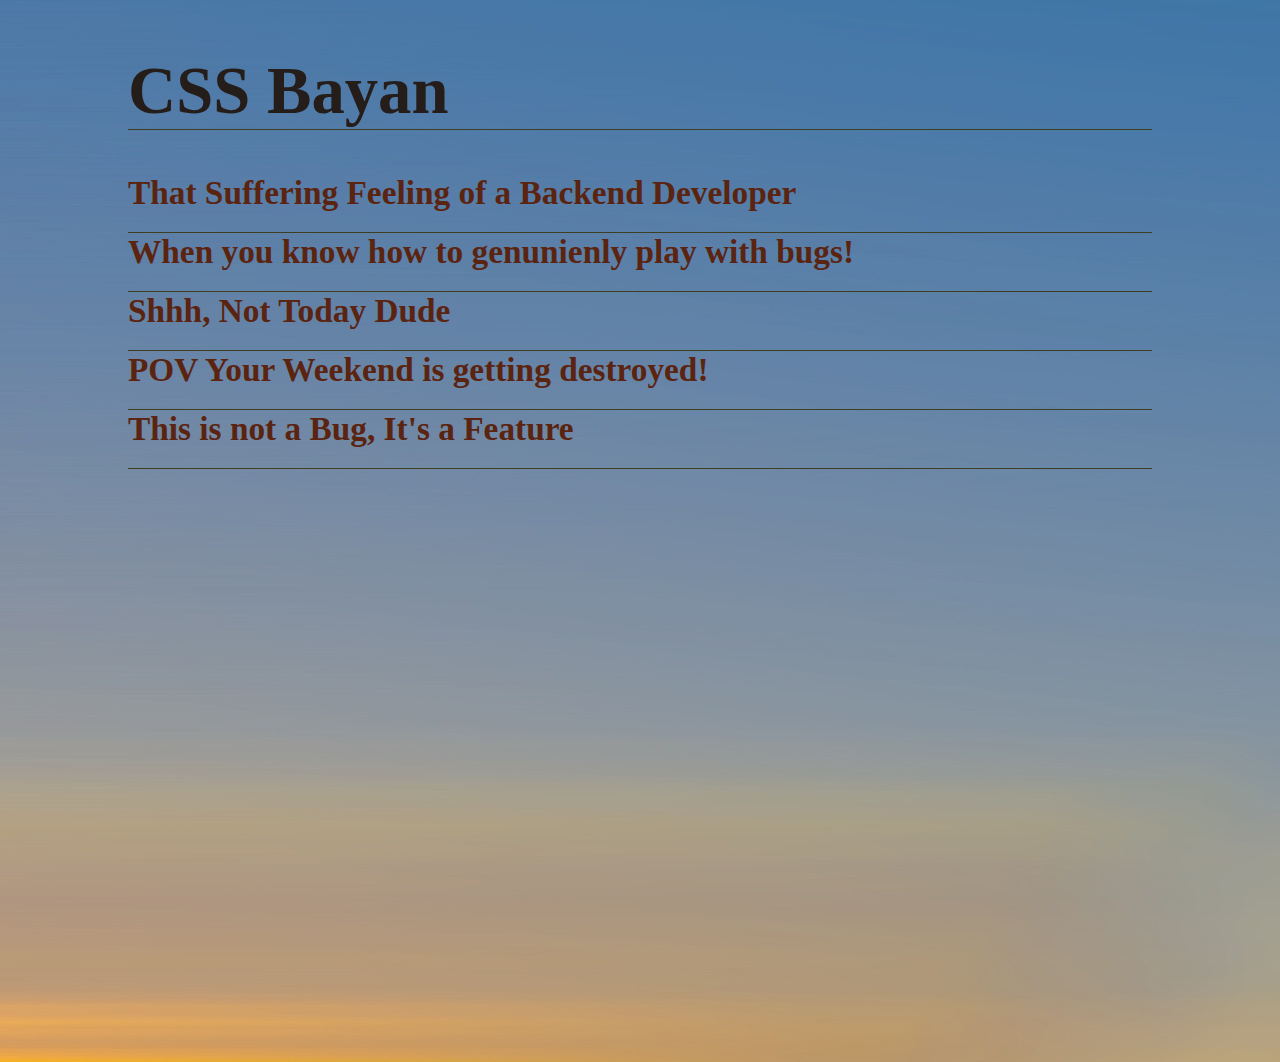
==== index.html @ d07d7327 "feat:create accordion Fri, Mar 10, 2023 23:38:24 PM" ====
<!DOCTYPE html>
<html lang="en">
  <head>
    <meta charset="utf-8" />
    <link rel="stylesheet" href="style.css?v=1.0" />
    <title>cssBayan</title>
  </head>
  <body>
    <div class="all_accordion">
    <header>
      <h1 class="caption">CSS Bayan</h1>
    </header>
    <div class="accordion">
      <a class="card" href="javascript:void(0);">
        <div class="caption_string">
          <div class="caption_name">
            That Suffering Feeling of a Backend Developer
          </div>
          <img class="icon_cross" src="img/cross_icon-icons.svg" alt="icon_cross">
        </div>
        <div class="img_mem">
          <img
            class="picture_mem"
            src="img/Screenshot_6.jpg"
            alt="picture_name" />
        </div>
      </a>
      <a class="card" href="javascript:void(0);">
        <div class="caption_string">
          <div class="caption_name">
            When you know how to genunienly play with bugs!
          </div>
          <img class="icon_cross" src="img/cross_icon-icons.svg" alt="icon_cross">
        </div>
        <div class="img_mem">
          <img
            class="picture_mem"
            src="img/Screenshot_7.jpg"
            alt="picture_name" />
        </div>
      </a>
      <a class="card" href="javascript:void(0);">
        <div class="caption_string">
          <div class="caption_name">
            Shhh, Not Today Dude
          </div>
          <img class="icon_cross" src="img/cross_icon-icons.svg" alt="icon_cross">
        </div>
        <div class="img_mem">
          <img
            class="picture_mem"
            src="img/Screenshot_8.jpg"
            alt="picture_name" />
        </div>
      </a>
      <a class="card" href="javascript:void(0);">
        <div class="caption_string">
          <div class="caption_name">
            POV Your Weekend is getting destroyed!
          </div>
          <img class="icon_cross" src="img/cross_icon-icons.svg" alt="icon_cross">
        </div>
        <div class="img_mem">
          <img
            class="picture_mem"
            src="img/Screenshot_9.jpg"
            alt="picture_name" />
        </div>
      </a>
      <a class="card" href="javascript:void(0);">
        <div class="caption_string">
          <div class="caption_name">
            This is not a Bug, It's a Feature
          </div>
          <img class="icon_cross" src="img/cross_icon-icons.svg" alt="icon_cross">
        </div>
        <div class="img_mem">
          <img
            class="picture_mem"
            src="img/Screenshot_10.jpg"
            alt="picture_name" />
        </div>
      </a>
    </div>
    </div>
  </body>
</html>
---- style.css ----
body {
  background-image: url(img/coast_sunset.jpg);
  font-weight: 600;
  font-size: 25pt;
  display: flex;
  flex-direction: column;
  width: 80%;
  margin-left: 10%;
margin-bottom: 5%;
}

.caption {
  border-bottom: 1px solid #3e3e23;
  color:#251d1a;
}
.caption_string {
  display: flex;
  justify-content: space-between;
}
.icon_cross {
  /* display: none; */
  width: 20px;
  transform: rotate(45deg);
  opacity: 0;
  transition: 0.4s;
}
.card:hover .icon_cross,
.card:active .icon_cross,
.card:focus .icon_cross {
  transform: rotate(90deg);
  transition: 0.5s;
}
.card:focus .caption_name {
  color: rgb(248, 218, 17);
}
.card {
  display: flex;
  flex-direction: column;
  cursor: pointer;
  border-bottom: 1px solid #3e3e23;
  text-decoration: none;
}

.accordion:hover .caption_name {
  color: #251d1a;
  transition: 0.3s;
}
.accordion:hover .icon_cross {
  opacity: 1;
  transition: 0.4s;
}
.card:focus .caption_name {
  color: #251d1a;
}

.card:hover .img_mem {
    opacity: 1;
    height: 100%;
    transition: all 0.4s;
}
.card:active .img_mem {
    opacity: 1;
    height: 100%;

}
.caption_name {
  color: #5a2410;
}
.card:focus .img_mem,
.card:active .img_mem,
.card:hover {
    opacity: 1;
    height: 100%;

}
.img_mem {
   opacity: 0;
   height: 0;
   transition: all 0.4s;
  justify-content: center;
  padding-bottom: 20px;

}
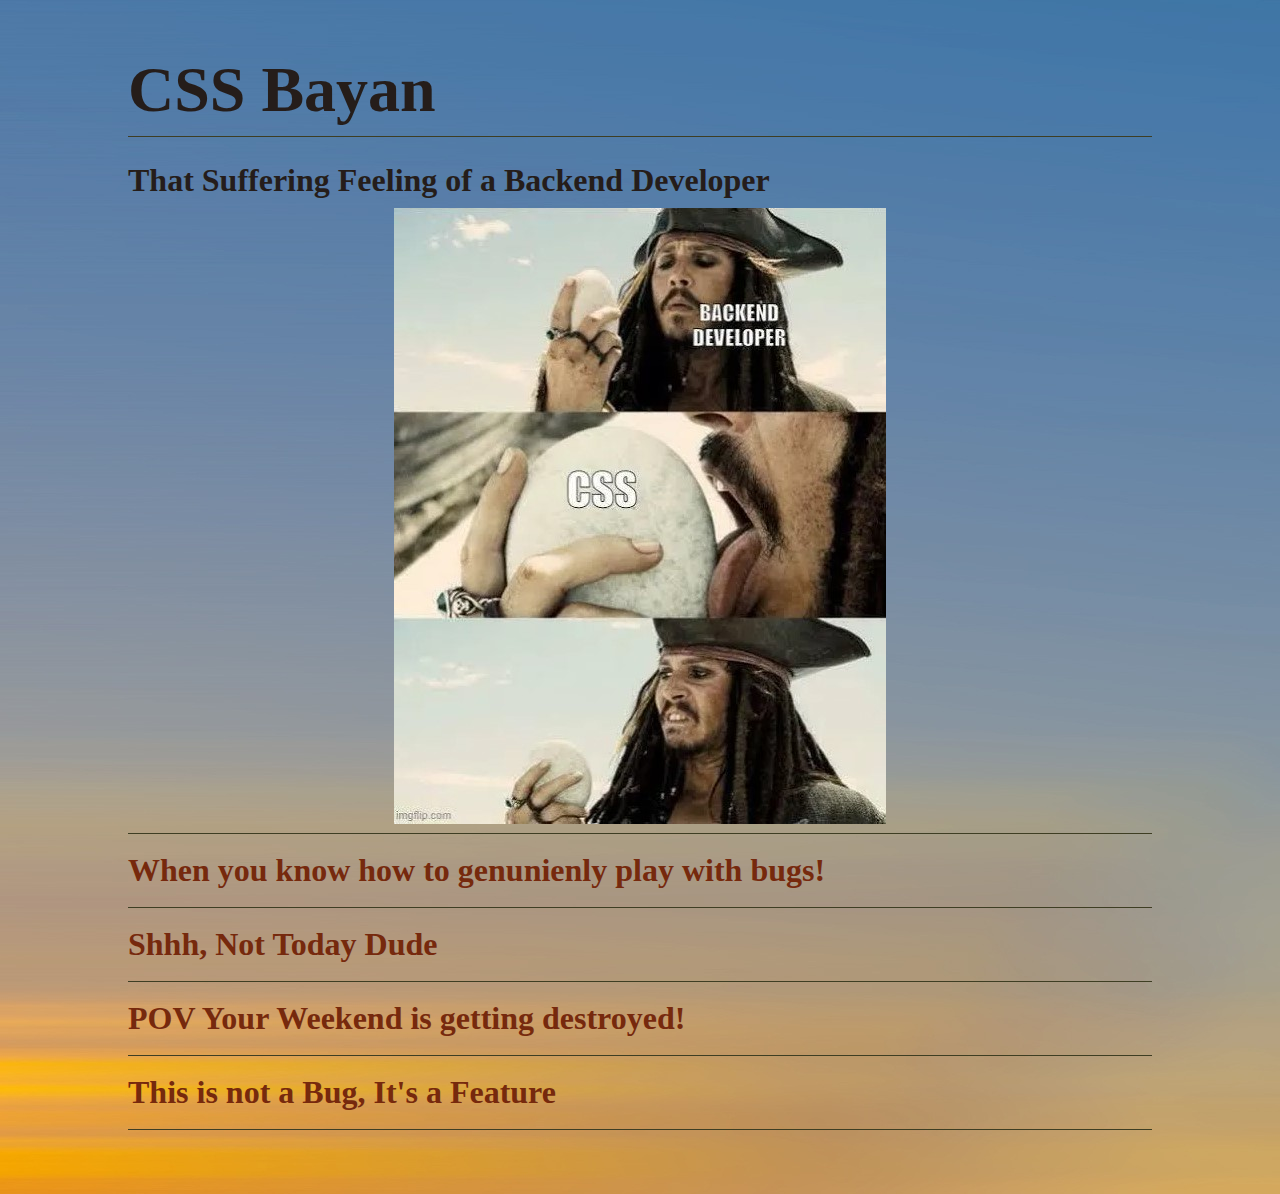
==== commit 20eba706: "feat: change tag a on input (Sat, Mar 11, 2023 23:33:39 PM)" ====
--- a/index.html
+++ b/index.html
@@ -7,81 +7,144 @@
   </head>
   <body>
     <div class="all_accordion">
-    <header>
-      <h1 class="caption">CSS Bayan</h1>
-    </header>
-    <div class="accordion">
-      <a class="card" href="javascript:void(0);">
-        <div class="caption_string">
-          <div class="caption_name">
-            That Suffering Feeling of a Backend Developer
-          </div>
-          <img class="icon_cross" src="img/cross_icon-icons.svg" alt="icon_cross">
+      <header>
+        <h1 class="caption">CSS Bayan</h1>
+      </header>
+      <div class="accordion">
+        <div class="card">
+          <input
+            type="radio"
+            checked
+            class="mem_card"
+            name="mem"
+            id="mem_one"
+            value="picture_one"
+            hidden />
+          <label for="mem_one" class="caption_string">
+
+              <div class="caption_name">
+                That Suffering Feeling of a Backend Developer
+              </div>
+
+              <img
+                class="icon_cross"
+                src="img/cross_icon-icons.svg"
+                alt="icon_cross" />
+
+          </label>
+          <label for="mem_one" class="img_mem">
+            <img
+              class="picture_mem"
+              src="img/Screenshot_6.jpg"
+              alt="picture_name" />
+          </label>
         </div>
-        <div class="img_mem">
-          <img
-            class="picture_mem"
-            src="img/Screenshot_6.jpg"
-            alt="picture_name" />
+
+        <div class="card">
+          <input
+            type="radio"
+            id="mem_two"
+            class="mem_card"
+            name="mem"
+            value="picture_two"
+            hidden />
+          <label for="mem_two" class="caption_string">
+
+              <div class="caption_name">
+                When you know how to genunienly play with bugs!
+              </div>
+
+              <img
+                class="icon_cross"
+                src="img/cross_icon-icons.svg"
+                alt="icon_cross" />
+
+          </label>
+          <label for="mem_two" class="img_mem">
+            <img
+              class="picture_mem"
+              src="img/Screenshot_7.jpg"
+              alt="picture_name" />
+          </label>
         </div>
-      </a>
-      <a class="card" href="javascript:void(0);">
-        <div class="caption_string">
-          <div class="caption_name">
-            When you know how to genunienly play with bugs!
-          </div>
-          <img class="icon_cross" src="img/cross_icon-icons.svg" alt="icon_cross">
+
+        <div class="card">
+          <input
+            type="radio"
+            id="mem_three"
+            class="mem_card"
+            name="mem"
+            value="picture_two"
+            hidden />
+          <label for="mem_three" class="caption_string">
+
+              <div class="caption_name">Shhh, Not Today Dude</div>
+              <img
+                class="icon_cross"
+                src="img/cross_icon-icons.svg"
+                alt="icon_cross" />
+
+          </label>
+          <label for="mem_three" class="img_mem">
+            <img
+              class="picture_mem"
+              src="img/Screenshot_8.jpg"
+              alt="picture_name" />
+          </label>
         </div>
-        <div class="img_mem">
-          <img
-            class="picture_mem"
-            src="img/Screenshot_7.jpg"
-            alt="picture_name" />
+
+        <div class="card">
+          <input
+            type="radio"
+            id="mem_four"
+            class="mem_card"
+            name="mem"
+            value="picture_two"
+            hidden />
+          <label for="mem_four" class="caption_string">
+
+              <div class="caption_name">
+                POV Your Weekend is getting destroyed!
+              </div>
+              <img
+                class="icon_cross"
+                src="img/cross_icon-icons.svg"
+                alt="icon_cross" />
+
+          </label>
+          <label for="mem_four" class="img_mem">
+            <img
+              class="picture_mem"
+              src="img/Screenshot_9.jpg"
+              alt="picture_name" />
+          </label>
         </div>
-      </a>
-      <a class="card" href="javascript:void(0);">
-        <div class="caption_string">
-          <div class="caption_name">
-            Shhh, Not Today Dude
-          </div>
-          <img class="icon_cross" src="img/cross_icon-icons.svg" alt="icon_cross">
+
+        <div class="card">
+          <input
+            type="radio"
+            id="mem_five"
+            class="mem_card"
+            name="mem"
+            value="picture_two"
+            hidden />
+          <label for="mem_five" class="caption_string">
+
+              <div class="caption_name">This is not a Bug, It's a Feature</div>
+              <img
+                class="icon_cross"
+                src="img/cross_icon-icons.svg"
+                alt="icon_cross" />
+
+          </label>
+          <label for="mem_five" class="img_mem">
+            <img
+              class="picture_mem"
+              src="img/Screenshot_10.jpg"
+              alt="picture_name" />
+          </label>
         </div>
-        <div class="img_mem">
-          <img
-            class="picture_mem"
-            src="img/Screenshot_8.jpg"
-            alt="picture_name" />
-        </div>
-      </a>
-      <a class="card" href="javascript:void(0);">
-        <div class="caption_string">
-          <div class="caption_name">
-            POV Your Weekend is getting destroyed!
-          </div>
-          <img class="icon_cross" src="img/cross_icon-icons.svg" alt="icon_cross">
-        </div>
-        <div class="img_mem">
-          <img
-            class="picture_mem"
-            src="img/Screenshot_9.jpg"
-            alt="picture_name" />
-        </div>
-      </a>
-      <a class="card" href="javascript:void(0);">
-        <div class="caption_string">
-          <div class="caption_name">
-            This is not a Bug, It's a Feature
-          </div>
-          <img class="icon_cross" src="img/cross_icon-icons.svg" alt="icon_cross">
-        </div>
-        <div class="img_mem">
-          <img
-            class="picture_mem"
-            src="img/Screenshot_10.jpg"
-            alt="picture_name" />
-        </div>
-      </a>
-    </div>
+      </div>
     </div>
   </body>
 </html>
--- a/style.css
+++ b/style.css
@@ -1,28 +1,34 @@
 body {
   background-image: url(img/coast_sunset.jpg);
   font-weight: 600;
-  font-size: 25pt;
+  font-size: 2rem;
   display: flex;
   flex-direction: column;
   width: 80%;
   margin-left: 10%;
-margin-bottom: 5%;
+  margin-bottom: 5%;
 }
 
 .caption {
-  border-bottom: 1px solid #3e3e23;
-  color:#251d1a;
+  border-bottom: 0.1vh solid #3e3e23;
+  color: #251d1a;
+  margin: 0;
+  margin-top: 5vh;
+  margin-bottom: 0.8vh;
+  padding-bottom: 1vh;
 }
 .caption_string {
   display: flex;
   justify-content: space-between;
+  color: #76290d;
+  cursor: pointer;
 }
 .icon_cross {
-  /* display: none; */
-  width: 20px;
+  width: 1.3vw;
   transform: rotate(45deg);
   opacity: 0;
   transition: 0.4s;
+  padding-left: 1vw;
 }
 .card:hover .icon_cross,
 .card:active .icon_cross,
@@ -30,15 +36,22 @@
   transform: rotate(90deg);
   transition: 0.5s;
 }
-.card:focus .caption_name {
-  color: rgb(248, 218, 17);
+
+.mem_card:checked ~ .img_mem {
+  opacity: 1;
+  height: 100%;
 }
+.mem_card:checked ~ .caption_string {
+  color: #251d1a;
+}
+
 .card {
   display: flex;
   flex-direction: column;
   cursor: pointer;
-  border-bottom: 1px solid #3e3e23;
+  border-bottom: 0.1vh solid #3e3e23;
   text-decoration: none;
+  padding-top: 2vh;
 }
 
 .accordion:hover .caption_name {
@@ -54,30 +67,57 @@
 }
 
 .card:hover .img_mem {
-    opacity: 1;
-    height: 100%;
-    transition: all 0.4s;
+  opacity: 1;
+  height: 100%;
+  transition: all 0.4s;
 }
-.card:active .img_mem {
-    opacity: 1;
-    height: 100%;
 
+.card:active .picture_mem {
+  opacity: 0.2;
 }
-.caption_name {
-  color: #5a2410;
+.card:active .caption_string {
+  color: #76290d;
 }
+/* .caption_name {
+  color: #76290d;
+} */
 .card:focus .img_mem,
 .card:active .img_mem,
 .card:hover {
-    opacity: 1;
-    height: 100%;
-
+  opacity: 1;
+  height: 100%;
 }
 .img_mem {
-   opacity: 0;
-   height: 0;
-   transition: all 0.4s;
+  opacity: 0;
+  height: 0;
+  transition: all 0.4s;
+  display: flex;
   justify-content: center;
-  padding-bottom: 20px;
+  padding-bottom: 1vh;
+  padding-top: 1vh;
+  cursor: pointer;
+}
 
+
+@media (max-width: 820px) {
+  body {
+    font-size: 1.6rem;
+  }
+  .icon_cross {
+    width: 2vw;
+  }
+  .picture_mem {
+    width: 80%;
+  }
+  .img_mem {
+    padding-top: 2vh;
+  }
 }
+@media (max-width: 320px) {
+  body {
+    font-size: 1.4rem;
+  }
+  .icon_cross {
+    width: 6vw;
+  }
+}
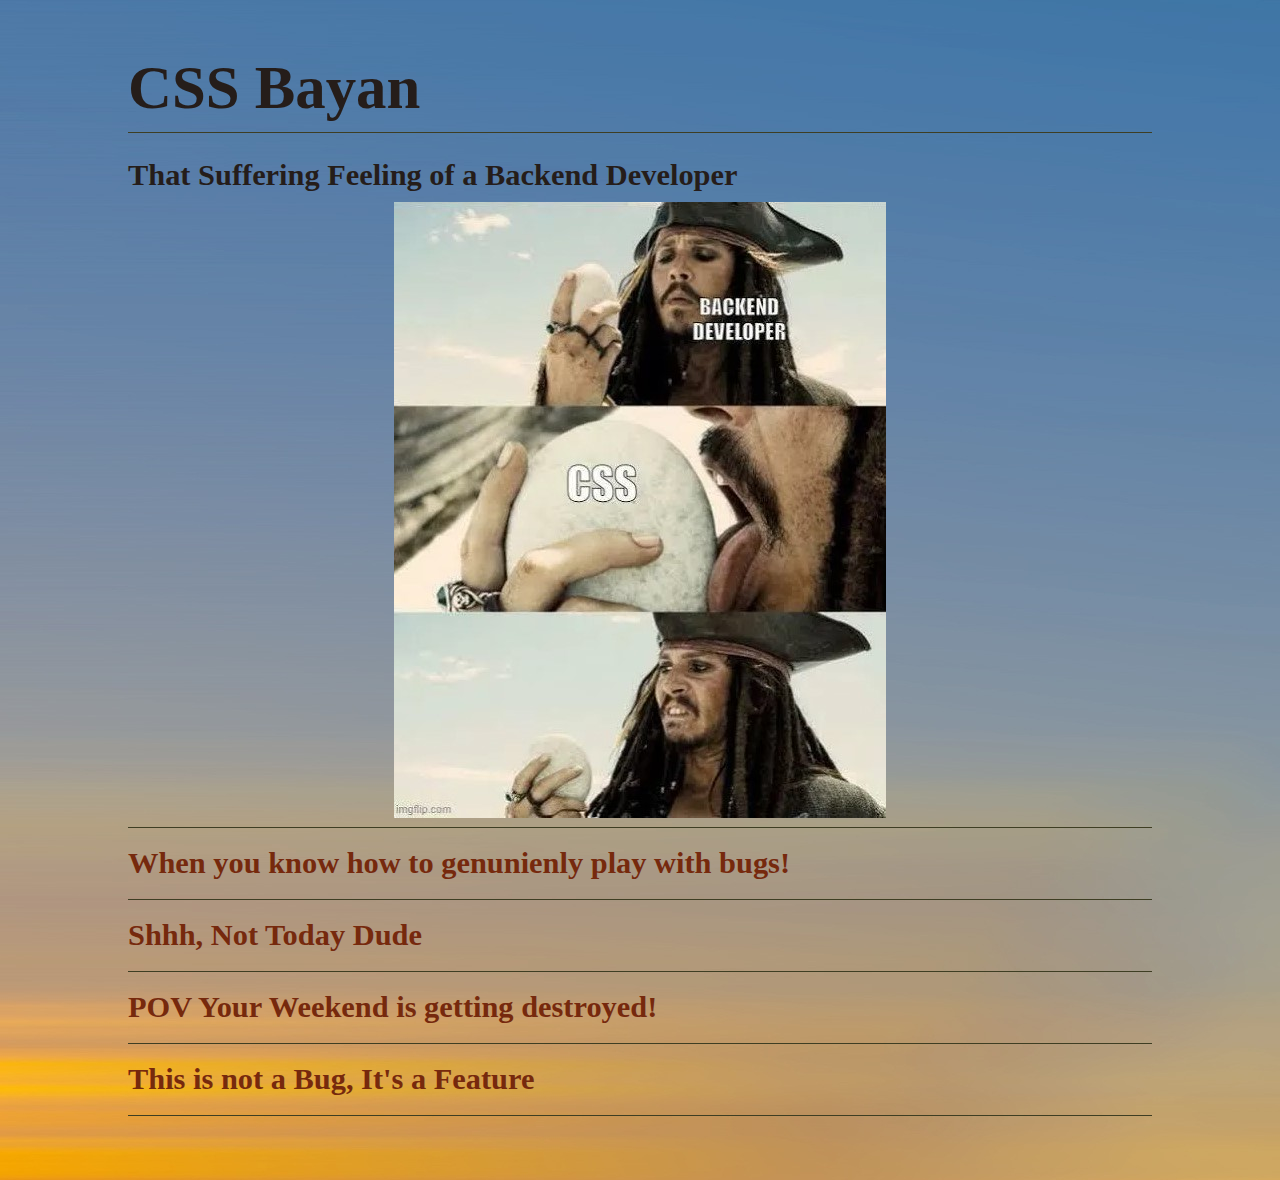
==== commit bef5b2f1: "feat: add change color on active (Sat, Mar 11, 2023 23:51:39 PM)" ====
--- a/index.html
+++ b/index.html
@@ -21,16 +21,14 @@
             value="picture_one"
             hidden />
           <label for="mem_one" class="caption_string">
+            <div class="caption_name">
+              That Suffering Feeling of a Backend Developer
+            </div>
 
-              <div class="caption_name">
-                That Suffering Feeling of a Backend Developer
-              </div>
-
-              <img
-                class="icon_cross"
-                src="img/cross_icon-icons.svg"
-                alt="icon_cross" />
-
+            <img
+              class="icon_cross"
+              src="img/cross_icon-icons.svg"
+              alt="icon_cross" />
           </label>
           <label for="mem_one" class="img_mem">
             <img
@@ -49,16 +47,14 @@
             value="picture_two"
             hidden />
           <label for="mem_two" class="caption_string">
+            <div class="caption_name">
+              When you know how to genunienly play with bugs!
+            </div>
 
-              <div class="caption_name">
-                When you know how to genunienly play with bugs!
-              </div>
-
-              <img
-                class="icon_cross"
-                src="img/cross_icon-icons.svg"
-                alt="icon_cross" />
-
+            <img
+              class="icon_cross"
+              src="img/cross_icon-icons.svg"
+              alt="icon_cross" />
           </label>
           <label for="mem_two" class="img_mem">
             <img
@@ -77,13 +73,11 @@
             value="picture_two"
             hidden />
           <label for="mem_three" class="caption_string">
-
-              <div class="caption_name">Shhh, Not Today Dude</div>
-              <img
-                class="icon_cross"
-                src="img/cross_icon-icons.svg"
-                alt="icon_cross" />
-
+            <div class="caption_name">Shhh, Not Today Dude</div>
+            <img
+              class="icon_cross"
+              src="img/cross_icon-icons.svg"
+              alt="icon_cross" />
           </label>
           <label for="mem_three" class="img_mem">
             <img
@@ -102,15 +96,13 @@
             value="picture_two"
             hidden />
           <label for="mem_four" class="caption_string">
-
-              <div class="caption_name">
-                POV Your Weekend is getting destroyed!
-              </div>
-              <img
-                class="icon_cross"
-                src="img/cross_icon-icons.svg"
-                alt="icon_cross" />
-
+            <div class="caption_name">
+              POV Your Weekend is getting destroyed!
+            </div>
+            <img
+              class="icon_cross"
+              src="img/cross_icon-icons.svg"
+              alt="icon_cross" />
           </label>
           <label for="mem_four" class="img_mem">
             <img
@@ -129,13 +121,11 @@
             value="picture_two"
             hidden />
           <label for="mem_five" class="caption_string">
-
-              <div class="caption_name">This is not a Bug, It's a Feature</div>
-              <img
-                class="icon_cross"
-                src="img/cross_icon-icons.svg"
-                alt="icon_cross" />
-
+            <div class="caption_name">This is not a Bug, It's a Feature</div>
+            <img
+              class="icon_cross"
+              src="img/cross_icon-icons.svg"
+              alt="icon_cross" />
           </label>
           <label for="mem_five" class="img_mem">
             <img
--- a/style.css
+++ b/style.css
@@ -8,7 +8,14 @@
   margin-left: 10%;
   margin-bottom: 5%;
 }
-
+.accordion:hover .caption_name {
+  color: #251d1a;
+  transition: 0.3s;
+}
+.accordion:hover .icon_cross {
+  opacity: 1;
+  transition: 0.4s;
+}
 .caption {
   border-bottom: 0.1vh solid #3e3e23;
   color: #251d1a;
@@ -23,28 +30,6 @@
   color: #76290d;
   cursor: pointer;
 }
-.icon_cross {
-  width: 1.3vw;
-  transform: rotate(45deg);
-  opacity: 0;
-  transition: 0.4s;
-  padding-left: 1vw;
-}
-.card:hover .icon_cross,
-.card:active .icon_cross,
-.card:focus .icon_cross {
-  transform: rotate(90deg);
-  transition: 0.5s;
-}
-
-.mem_card:checked ~ .img_mem {
-  opacity: 1;
-  height: 100%;
-}
-.mem_card:checked ~ .caption_string {
-  color: #251d1a;
-}
-
 .card {
   display: flex;
   flex-direction: column;
@@ -54,14 +39,6 @@
   padding-top: 2vh;
 }
 
-.accordion:hover .caption_name {
-  color: #251d1a;
-  transition: 0.3s;
-}
-.accordion:hover .icon_cross {
-  opacity: 1;
-  transition: 0.4s;
-}
 .card:focus .caption_name {
   color: #251d1a;
 }
@@ -75,18 +52,42 @@
 .card:active .picture_mem {
   opacity: 0.2;
 }
-.card:active .caption_string {
+.card:active .caption_name {
   color: #76290d;
+  transition: 0.2s;
 }
-/* .caption_name {
-  color: #76290d;
-} */
+
 .card:focus .img_mem,
 .card:active .img_mem,
 .card:hover {
   opacity: 1;
   height: 100%;
 }
+
+.card:hover .icon_cross,
+.card:active .icon_cross,
+.card:focus .icon_cross {
+  transform: rotate(90deg);
+  transition: 0.5s;
+}
+.icon_cross {
+  width: 1.3vw;
+  transform: rotate(45deg);
+  opacity: 0;
+  transition: 0.4s;
+  padding-left: 1vw;
+}
+
+
+.mem_card:checked ~ .img_mem {
+  opacity: 1;
+  height: 100%;
+}
+.mem_card:checked ~ .caption_string {
+  color: #251d1a;
+}
+
+
 .img_mem {
   opacity: 0;
   height: 0;
@@ -97,7 +98,11 @@
   padding-top: 1vh;
   cursor: pointer;
 }
-
+@media (max-width: 1920px) {
+  body{
+    font-size: 1.9rem;
+  }
+}
 
 @media (max-width: 820px) {
   body {
